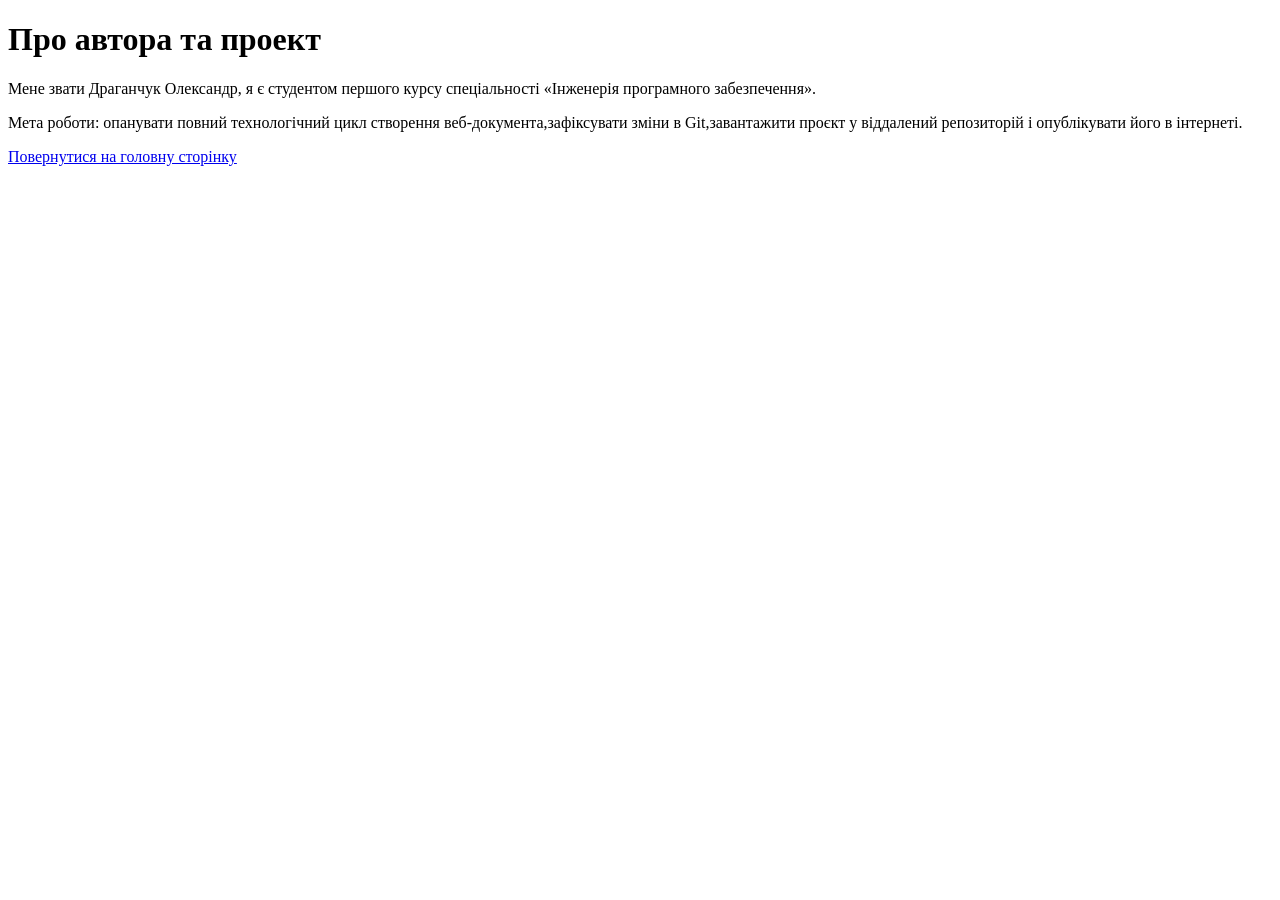
==== about.html @ 27e30d21 "Створено структуру проекту з двох сторінок" ====
<!DOCTYPE html>
<html lang="uk">
<head>
  <meta charset="UTF-8">
  <meta name="viewport" content="width=device-width, initial-scale=1.0">
  <meta name="description" content="Навчальний проєкт з курсу веб-програмування">
  <title>Відомості про автора </title>
</head>
<body>
    <h1>Про автора та проект</h1>
    <p>Мене звати Драганчук Олександр, я є студентом першого курсу спеціальності «Інженерія програмного забезпечення».</p>
    <p>Мета роботи: опанувати повний технологічний цикл створення веб-документа,зафіксувати зміни в Git,завантажити проєкт у віддалений репозиторій і опублікувати його в інтернеті.</p>
    <p><a href="index.html">Повернутися на головну сторінку</a></p>
</body>
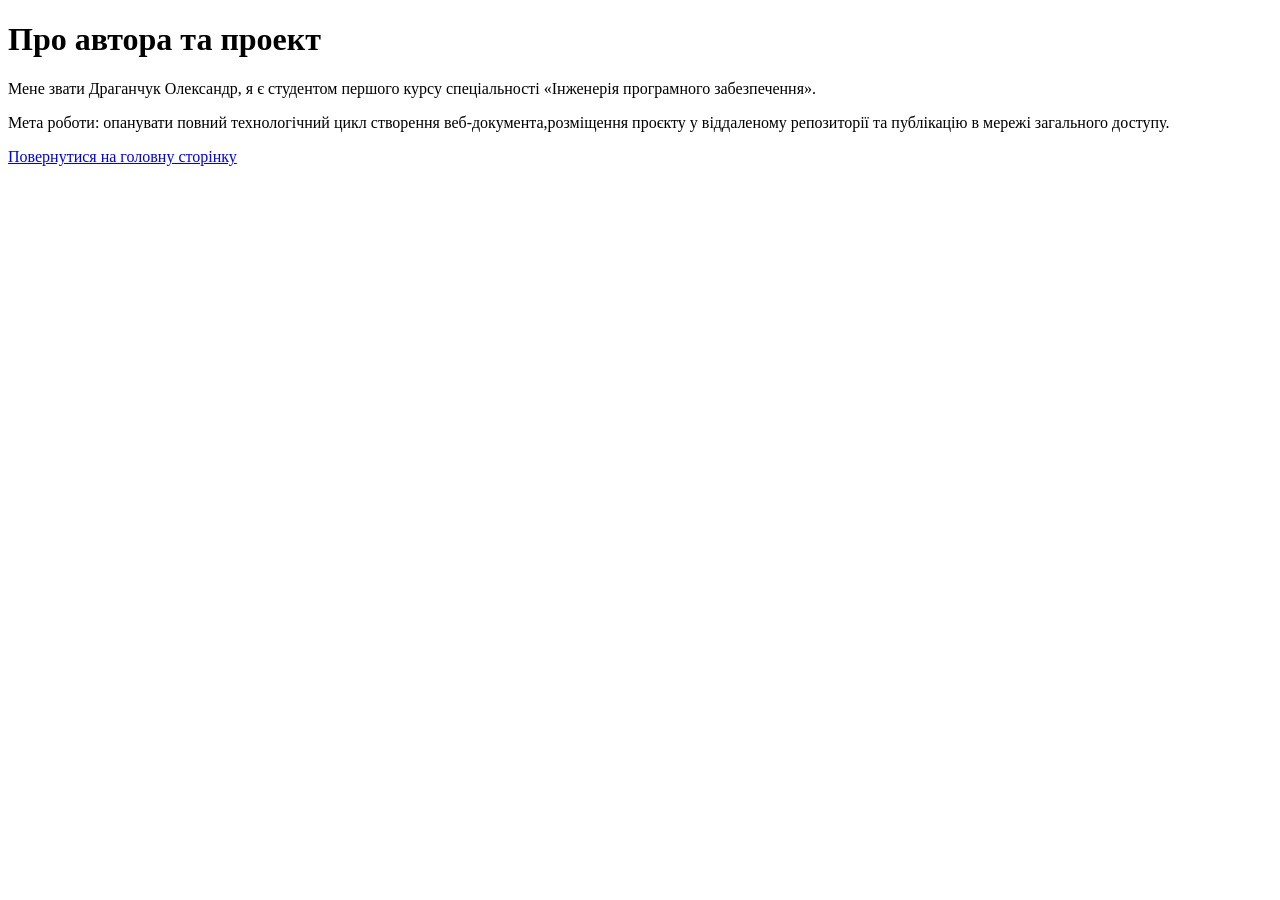
==== commit 9fdd79ed: "Доповнено текст на сторінці про автора" ====
--- a/about.html
+++ b/about.html
@@ -9,6 +9,6 @@
 <body>
     <h1>Про автора та проект</h1>
     <p>Мене звати Драганчук Олександр, я є студентом першого курсу спеціальності «Інженерія програмного забезпечення».</p>
-    <p>Мета роботи: опанувати повний технологічний цикл створення веб-документа,зафіксувати зміни в Git,завантажити проєкт у віддалений репозиторій і опублікувати його в інтернеті.</p>
+    <p>Мета роботи: опанувати повний технологічний цикл створення веб-документа,розміщення проєкту у віддаленому репозиторії та публікацію в мережі загального доступу.</p>
     <p><a href="index.html">Повернутися на головну сторінку</a></p>
 </body>
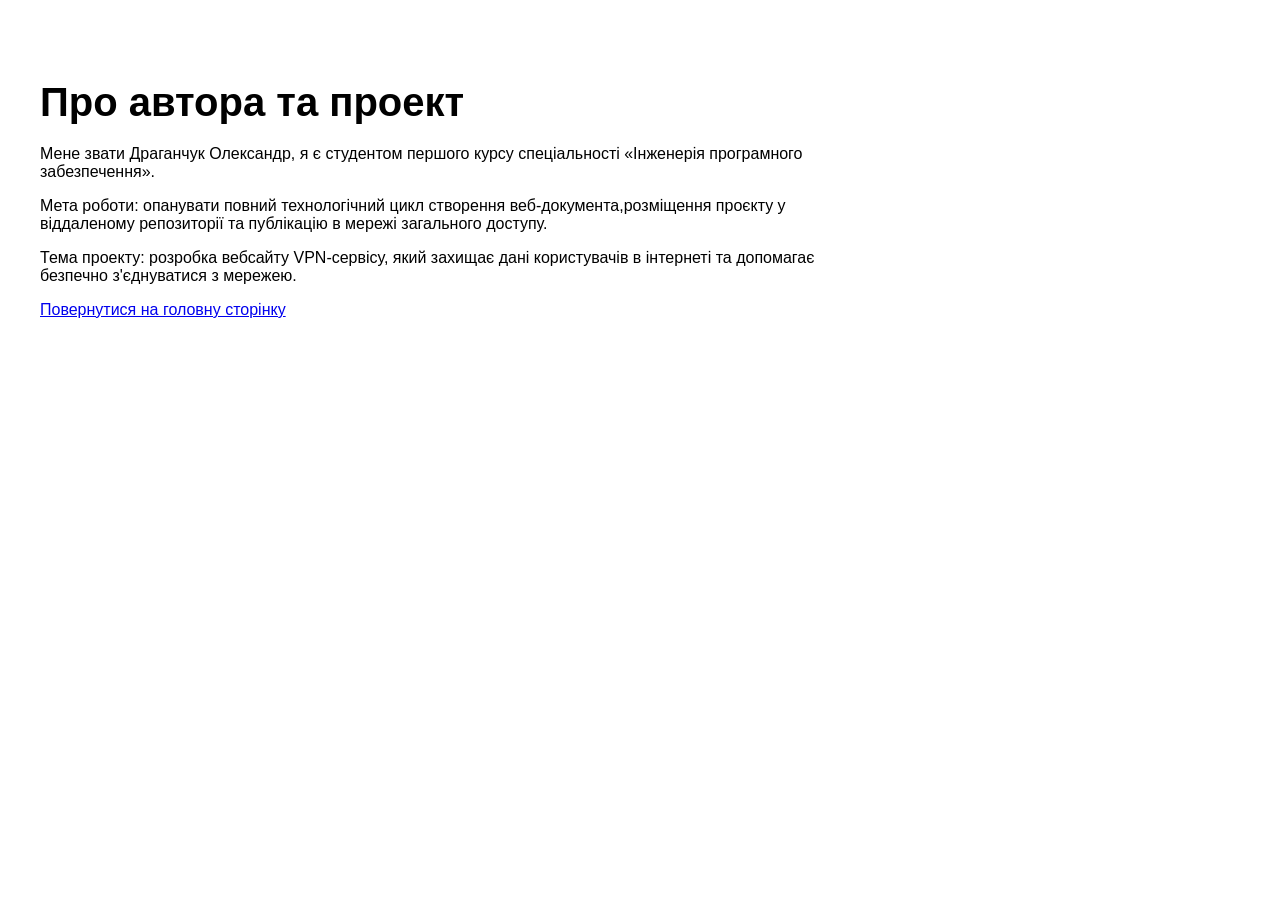
==== commit 37cbdd13: "Оновлено сайт" ====
--- a/about.html
+++ b/about.html
@@ -1,14 +1,18 @@
 <!DOCTYPE html>
 <html lang="uk">
 <head>
+  <link rel="stylesheet" href="style.css">
   <meta charset="UTF-8">
   <meta name="viewport" content="width=device-width, initial-scale=1.0">
   <meta name="description" content="Навчальний проєкт з курсу веб-програмування">
   <title>Відомості про автора </title>
 </head>
 <body>
+    <div class="hero">
+    <div class="hero-text">
     <h1>Про автора та проект</h1>
     <p>Мене звати Драганчук Олександр, я є студентом першого курсу спеціальності «Інженерія програмного забезпечення».</p>
     <p>Мета роботи: опанувати повний технологічний цикл створення веб-документа,розміщення проєкту у віддаленому репозиторії та публікацію в мережі загального доступу.</p>
+    <p>Тема проекту: розробка вебсайту VPN-сервісу, який захищає дані користувачів в інтернеті та допомагає безпечно з'єднуватися з мережею.</p>
     <p><a href="index.html">Повернутися на головну сторінку</a></p>
 </body>
--- a/style.css
+++ b/style.css
@@ -0,0 +1,25 @@
+body {
+  margin: 0;
+  background: #ffffff;
+  color: #000000;
+  font-family: Arial, sans-serif;
+}
+
+.hero {
+  display: flex;
+  align-items: center;       
+  justify-content: space-between;
+  gap: 40px;
+  max-width: 1200px;
+  margin: 0 auto;             
+  padding: 80px 40px;
+}
+
+.hero-text {     
+   max-width: 800px;     
+}
+
+.hero-text h1 {
+  margin: 0 0 20px;
+  font-size: 40px;
+}
